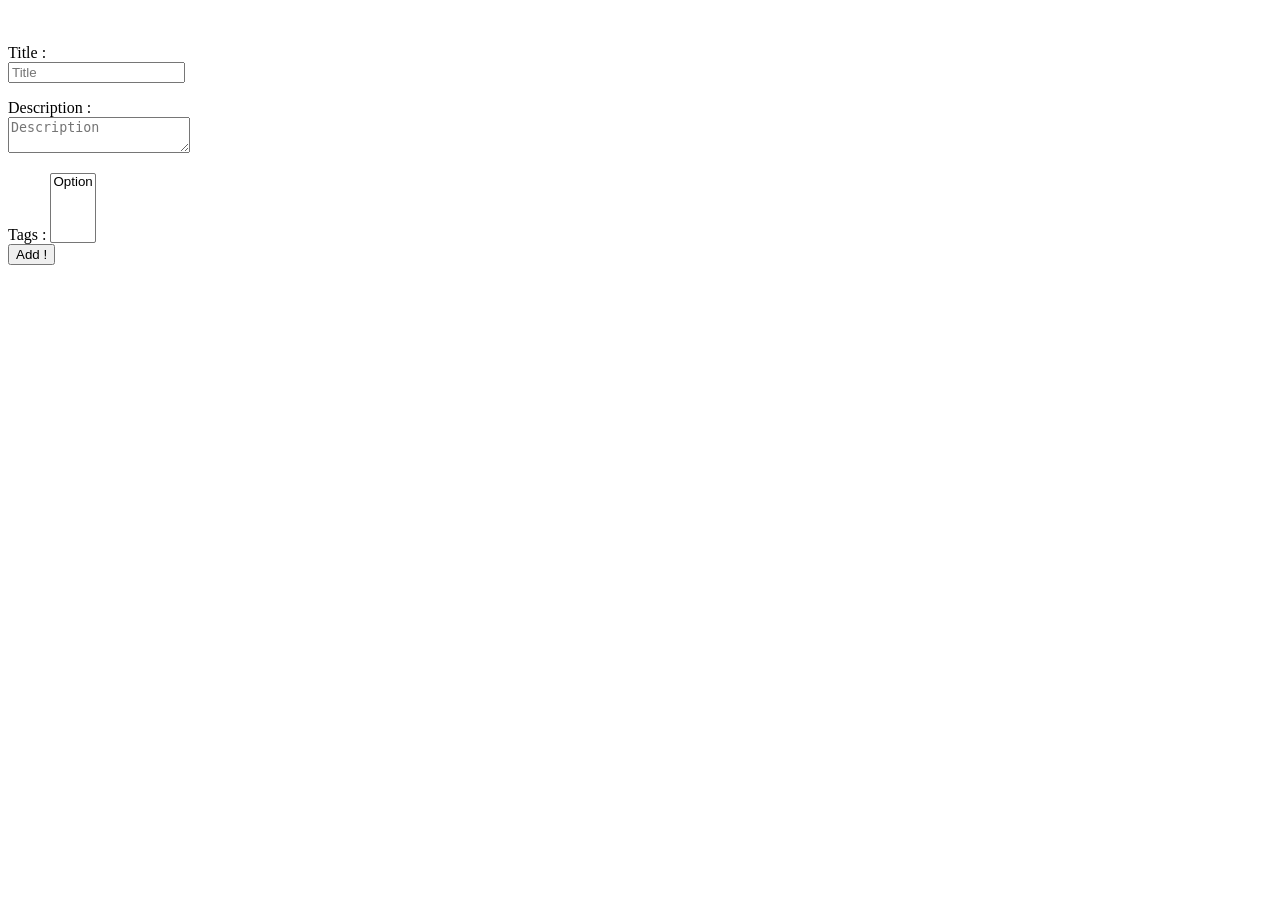
==== src/main/resources/templates/add_note.html @ e4b73d8e "Initial commit" ====
<!DOCTYPE html>
<html lang="en"
      xmlns:th="http://www.thymeleaf.org"
      xmlns:layout="http://www.ultraq.net.nz/thymelaf/layout"
      layout:decorator="layout/template">
<head>
    <title>Add note</title>
</head>
<body>
<div layout:fragment="content">
    <br/>
    <br/>
    <form th:object="${note}" th:action="@{/note/add}" th:method="POST">
        <div class="form-group row">
            <div class="col-sm-2 col-md-12">
                <label for="title">Title :</label>
            </div>
            <div class="col-sm-10 col-md-12">
                <input id="title" th:field="${note.title}" type="text" class="form-control" placeholder="Title"/>
            </div>
            <div class="col-sm-12">
                <div class="message-div" >
                    <p th:errors="*{title}" class="alert alert-danger"></p>
                </div>
            </div>
        </div>
        <div class="form-group row">
            <div class="col-sm-12">
                <label for="description">Description :</label>
            </div>
            <div class="col-sm-12">
                <textarea id="description" th:field="${note.description}" type="text" class="form-control"
                          placeholder="Description"></textarea>
            </div>
            <div class="col-sm-12">
                <div class="message-div" >
                    <p th:errors="*{description}" class="alert alert-danger"></p>
                </div>
            </div>
        </div>
        <div class="form-group row">
            <div class="col-sm-12">
                <label for="tags">Tags : </label>
                <select id="tags"  multiple="multiple" class="form-control">
                    <option th:each="tag : ${tags}"
                            th:value="${tag.name}"
                            th:text="${tag.name}" name="tagsList" >Option</option>
                </select>
            </div>
        </div>
        <div class="form-check row">
            <div class="col-sm-12 offset-md-4 col-md-4">
                <button type="submit" class="btn btn-primary">Add !</button>
            </div>
        </div>
    </form>
</div>
</body>
</html>
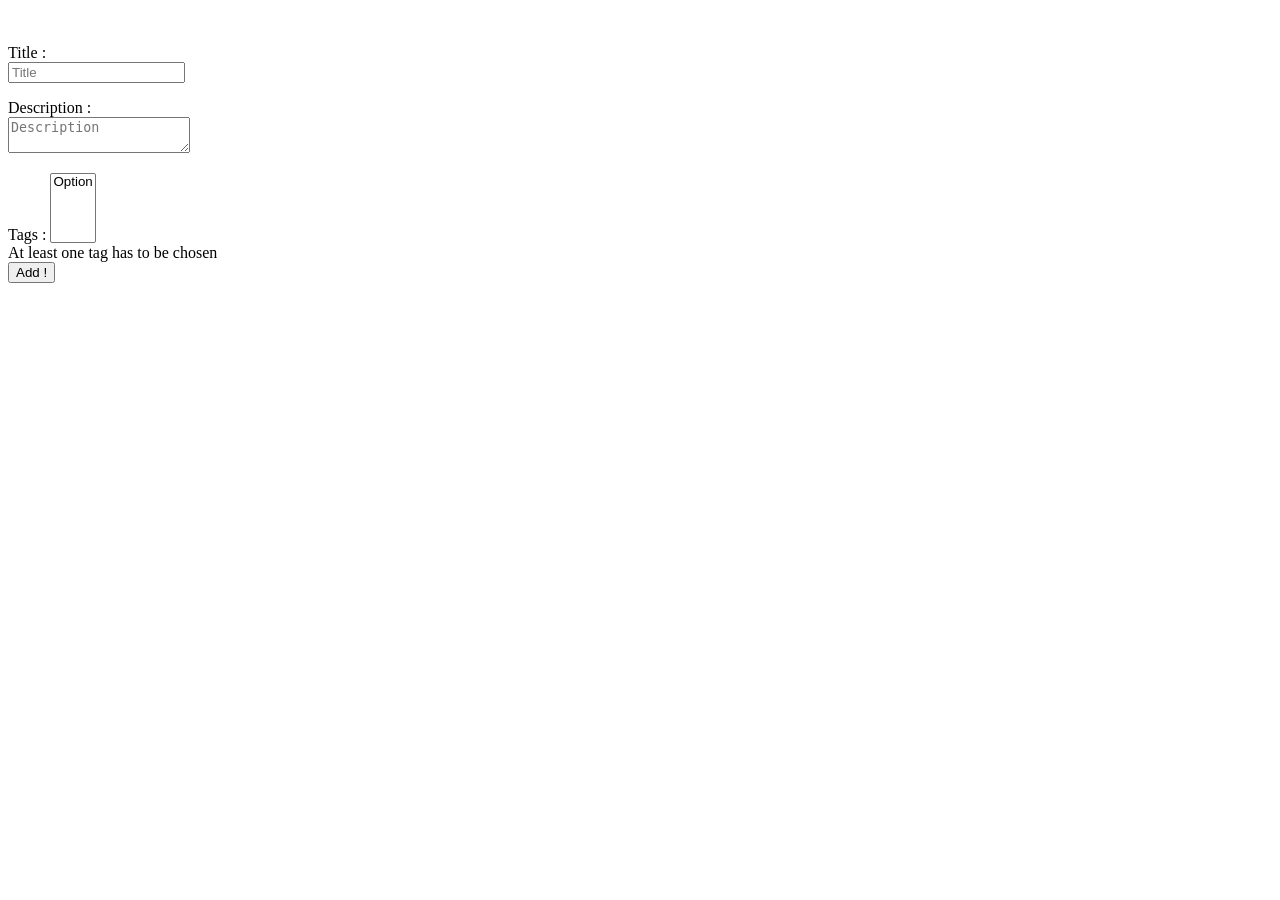
==== commit f7e9d525: "Adding tags, notes and browsing them added" ====
--- a/src/main/resources/templates/add_note.html
+++ b/src/main/resources/templates/add_note.html
@@ -41,11 +41,16 @@
         <div class="form-group row">
             <div class="col-sm-12">
                 <label for="tags">Tags : </label>
-                <select id="tags"  multiple="multiple" class="form-control">
+                <select id="tags" th:field="${note.tagsList}" multiple="multiple" class="form-control">
                     <option th:each="tag : ${tags}"
                             th:value="${tag.name}"
                             th:text="${tag.name}" name="tagsList" >Option</option>
                 </select>
+            </div>
+        </div>
+        <div th:if="${tagNotSelected}" class="message-div">
+            <div class="alert alert-danger">
+                At least one tag has to be chosen
             </div>
         </div>
         <div class="form-check row">
